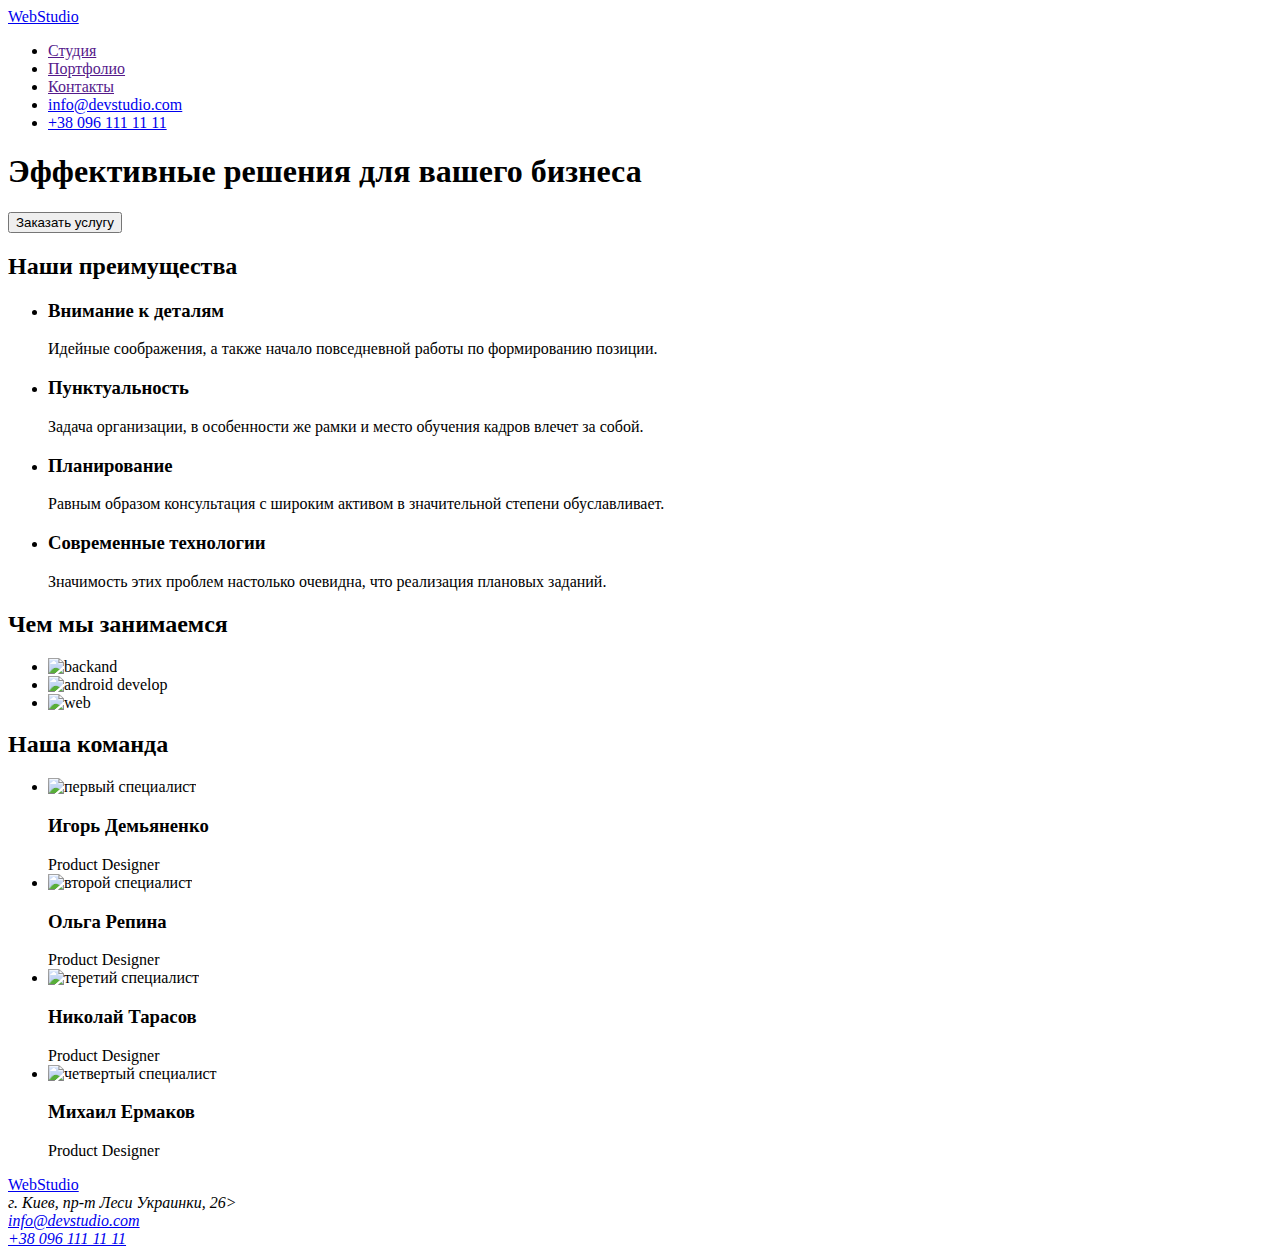
==== index.html @ bafd9f29 "Add files via upload" ====
<!DOCTYPE html>
<html lang="ru">
<head>
    <meta charset="UTF-8">
    <meta http-equiv="X-UA-Compatible" content="IE=edge">
    <meta name="viewport" content="width=device-width, initial-scale=1.0">
    <title>Web Studio</title>
</head>
<body>
    <header>
        <a href="./index.html">WebStudio</a>
        <nav>
            <ul>
                <li><a href="">Студия</a></li>
                <li><a href="">Портфолио</a></li>
                <li><a href="">Контакты</a></li>
                <li lang="en"><a href="mailto:info@devstudio.com">info@devstudio.com</a></li>
                <li><a href="tel:+380961111111">+38 096 111 11 11</a></li>
            </ul>
        </nav>
    </header>

    <main>
        <section>
            <h1>Эффективные решения для вашего бизнеса</h1>
            <button>Заказать услугу</button>
        </section>
        <div>
            <section>
                <h2>Наши преимущества</h2>
                <ul>
                    <li>
                        <h3>Внимание к деталям</h3>
                        Идейные соображения, а также начало повседневной работы по формированию позиции.
                    </li>
                    <li>
                        <h3>Пунктуальность</h3>
                        Задача организации, в особенности же рамки и место обучения кадров влечет за собой.
                    </li>
                    <li>
                        <h3>Планирование</h3>
                        Равным образом консультация с широким активом в значительной степени обуславливает.
                    </li>
                    <li>
                        <h3>Современные технологии</h3>
                        Значимость этих проблем настолько очевидна, что реализация плановых заданий.
                    </li>
                </ul>
            </section>
            
            <section>
                <h2>Чем мы занимаемся</h2>
                <ul>
                    <li><img src="./images/box1.svg" alt="backand" width="370"></li>
                    <li><img src="./images/box2.svg" alt="android develop" width="370"></li>
                    <li><img src="./images/box3.svg" alt="web" width="370"></li>
                </ul>
            </section>
        </div>
        <section>
            <h2>Наша команда</h2>
            <ul>
                <li>
                    <img src="./images/person1.jpg" alt="первый специалист" width="270">
                        <h3>Игорь Демьяненко</h3>
                        Product Designer
                </li>
                <li>
                    <img src="./images/person2.jpg" alt="второй специалист" width="270">
                        <h3>Ольга Репина</h3>
                        Product Designer
                </li>
                <li>
                    <img src="./images/person3.jpg" alt="теретий специалист" width="270">
                        <h3>Николай Тарасов</h3>
                        Product Designer
                </li>
                <li>
                    <img src="./images/person4.jpg" alt="четвертый специалист" width="270">
                        <h3>Михаил Ермаков</h3>
                        Product Designer
                </li>
            </ul>
        </section>
    </main>

    <footer>
        <a href="./index.html">WebStudio</a>
        <address>
             г. Киев, пр-т Леси Украинки, 26>
        </address>
        <address>
            <a href="mailto:info@devstudio.com">info@devstudio.com</a>
        </address>
        <address>
            <a href="tel:+380961111111">+38 096 111 11 11</a>
        </address>
    </footer>
</body>
</html>
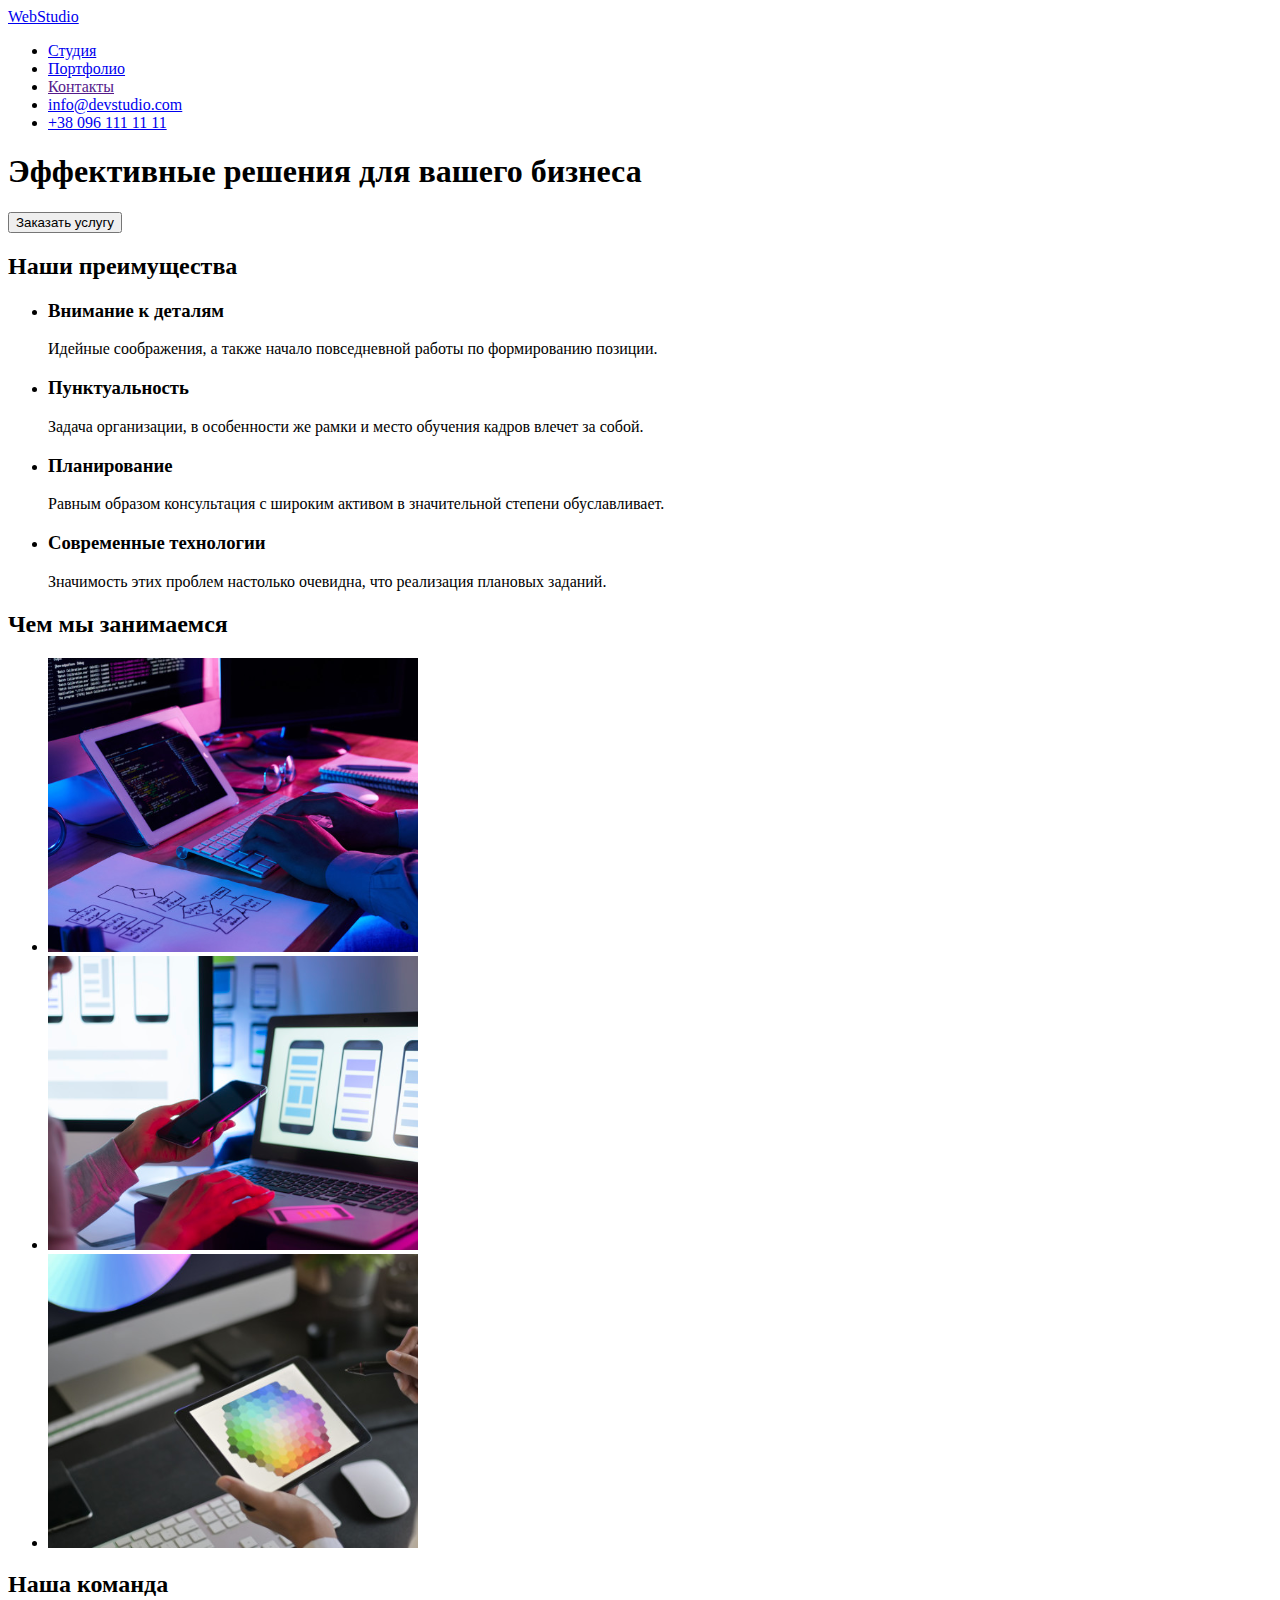
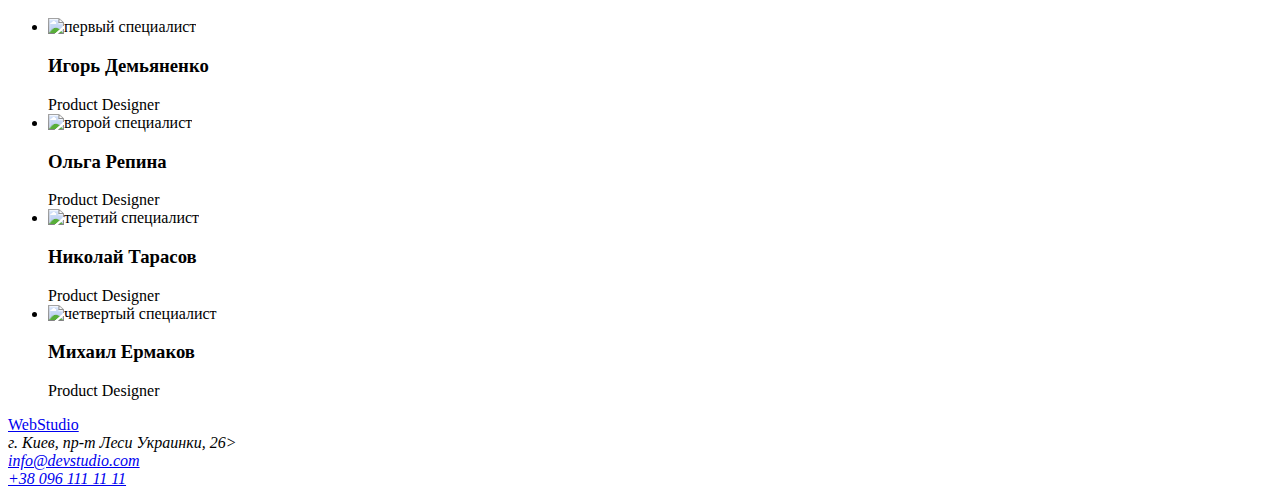
==== commit 3867bbe3: "Разметка двух страниц" ====
--- a/index.html
+++ b/index.html
@@ -4,6 +4,9 @@
     <meta charset="UTF-8">
     <meta http-equiv="X-UA-Compatible" content="IE=edge">
     <meta name="viewport" content="width=device-width, initial-scale=1.0">
+    <link rel="preconnect" href="https://fonts.googleapis.com">
+    <link rel="preconnect" href="https://fonts.gstatic.com" crossorigin>
+    <link href="https://fonts.googleapis.com/css2?family=Raleway:wght@700&family=Roboto:wght@400;500;700;900&display=swap" rel="stylesheet">
     <title>Web Studio</title>
 </head>
 <body>
@@ -11,8 +14,8 @@
         <a href="./index.html">WebStudio</a>
         <nav>
             <ul>
-                <li><a href="">Студия</a></li>
-                <li><a href="">Портфолио</a></li>
+                <li><a href="./index.html">Студия</a></li>
+                <li><a href="./portfolio.html">Портфолио</a></li>
                 <li><a href="">Контакты</a></li>
                 <li lang="en"><a href="mailto:info@devstudio.com">info@devstudio.com</a></li>
                 <li><a href="tel:+380961111111">+38 096 111 11 11</a></li>
@@ -23,7 +26,7 @@
     <main>
         <section>
             <h1>Эффективные решения для вашего бизнеса</h1>
-            <button>Заказать услугу</button>
+            <button type="button">Заказать услугу</button>
         </section>
         <div>
             <section>
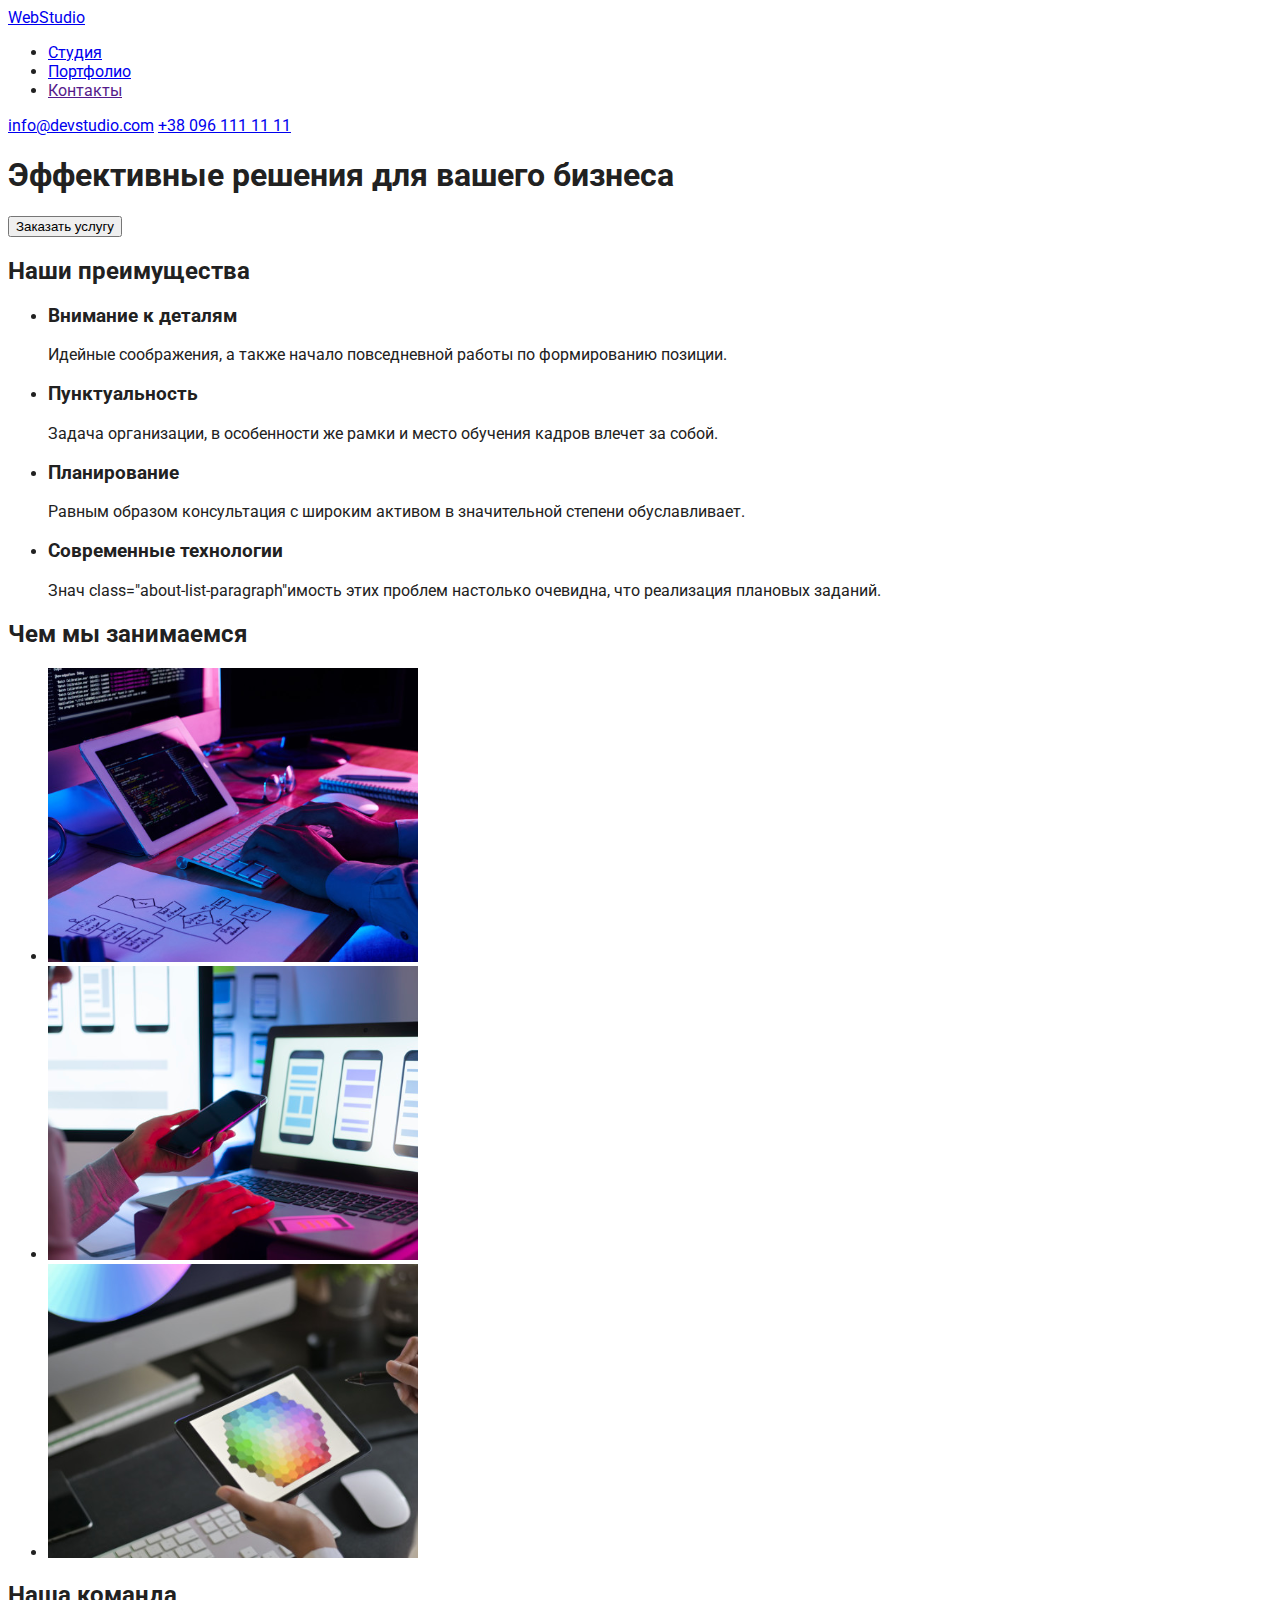
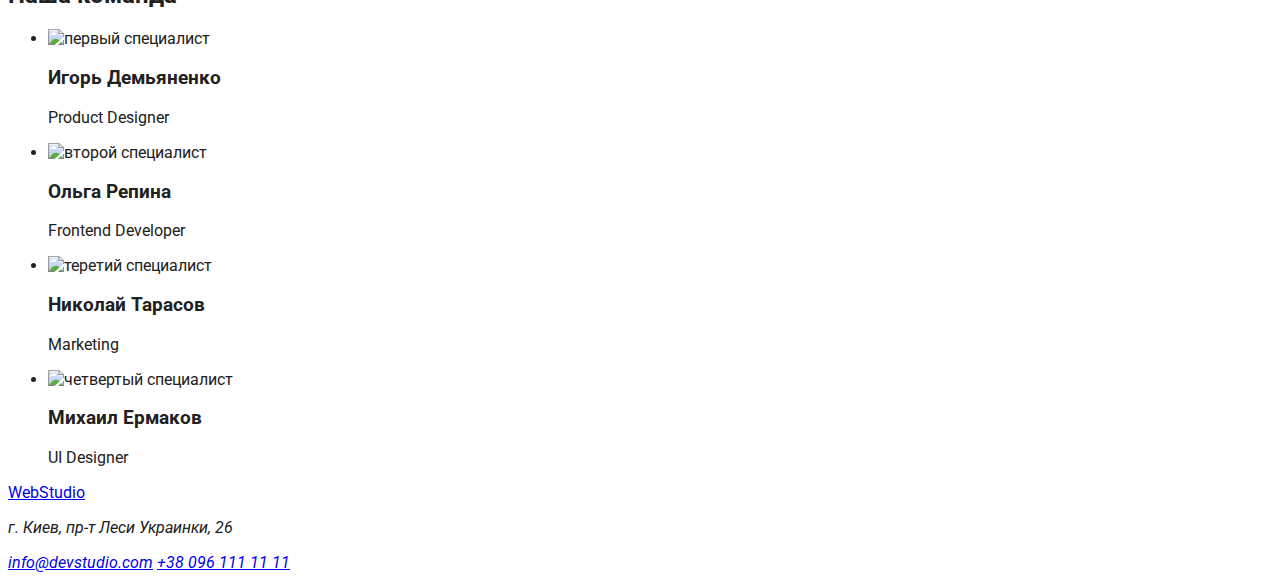
==== commit 69983515: "classes" ====
--- a/index.html
+++ b/index.html
@@ -7,96 +7,93 @@
     <link rel="preconnect" href="https://fonts.googleapis.com">
     <link rel="preconnect" href="https://fonts.gstatic.com" crossorigin>
     <link href="https://fonts.googleapis.com/css2?family=Raleway:wght@700&family=Roboto:wght@400;500;700;900&display=swap" rel="stylesheet">
+    <link rel="stylesheet" href="./css/styles.css">
     <title>Web Studio</title>
 </head>
 <body>
     <header>
-        <a href="./index.html">WebStudio</a>
+        <a href="./index.html" class="logo">Web<span class="logo-item">Studio</span></a>
         <nav>
-            <ul>
-                <li><a href="./index.html">Студия</a></li>
-                <li><a href="./portfolio.html">Портфолио</a></li>
-                <li><a href="">Контакты</a></li>
-                <li lang="en"><a href="mailto:info@devstudio.com">info@devstudio.com</a></li>
-                <li><a href="tel:+380961111111">+38 096 111 11 11</a></li>
+            <ul class="header-list">
+                <li class="header-list-item"><a href="./index.html" class="header-list-link">Студия</a></li>
+                <li class="header-list-item"><a href="./portfolio.html" class="header-list">Портфолио</a></li>
+                <li class="header-list-item"><a href="" class="header-list-link">Контакты</a></li>
             </ul>
         </nav>
+        <a href="mailto:info@devstudio.com" class="header-link">info@devstudio.com</a>
+        <a href="tel:+380961111111" class="header-link">+38 096 111 11 11</a>
     </header>
 
     <main>
-        <section>
-            <h1>Эффективные решения для вашего бизнеса</h1>
-            <button type="button">Заказать услугу</button>
+        <section class="hero">
+            <h1 class="hero-header">Эффективные решения для вашего бизнеса</h1>
+            <button type="button" class="hero-btn">Заказать услугу</button>
         </section>
-        <div>
-            <section>
-                <h2>Наши преимущества</h2>
-                <ul>
-                    <li>
-                        <h3>Внимание к деталям</h3>
-                        Идейные соображения, а также начало повседневной работы по формированию позиции.
+        <div class="qualities">
+            <section class="qualities-sectoin">
+                <h2 class="qualities-header">Наши преимущества</h2>
+                <ul class="qualities-list">
+                    <li class="qualities-list-item">
+                        <h3 class="qualities-list-header">Внимание к деталям</h3>
+                        <p class="qualities-list-paragraph">Идейные соображения, а также начало повседневной работы по формированию позиции.</p>
                     </li>
-                    <li>
-                        <h3>Пунктуальность</h3>
-                        Задача организации, в особенности же рамки и место обучения кадров влечет за собой.
+                    <li class="qualities-list-item">
+                        <h3 class="qualities-list-header">Пунктуальность</h3>
+                        <p class="qualities-list-paragraph">Задача организации, в особенности же рамки и место обучения кадров влечет за собой.</p>
                     </li>
-                    <li>
-                        <h3>Планирование</h3>
-                        Равным образом консультация с широким активом в значительной степени обуславливает.
+                    <li class="qualities-list-item">
+                        <h3 class="qualities-list-header">Планирование</h3>
+                        <p class="qualities-list-paragraph">Равным образом консультация с широким активом в значительной степени обуславливает.</p>
                     </li>
-                    <li>
-                        <h3>Современные технологии</h3>
-                        Значимость этих проблем настолько очевидна, что реализация плановых заданий.
+                    <li class="qualities-list-item">
+                        <h3 class="qualities-list-header">Современные технологии</h3>
+                        <p class="qualities-list-paragraph">Знач class="about-list-paragraph"имость этих проблем настолько очевидна, что реализация плановых заданий.</p>
                     </li>
                 </ul>
             </section>
             
-            <section>
-                <h2>Чем мы занимаемся</h2>
-                <ul>
-                    <li><img src="./images/box1.svg" alt="backand" width="370"></li>
-                    <li><img src="./images/box2.svg" alt="android develop" width="370"></li>
-                    <li><img src="./images/box3.svg" alt="web" width="370"></li>
+            <section class="about">
+                <h2 class="about-header">Чем мы занимаемся</h2>
+                <ul class="about-list">
+                    <li class="about-list-item"><img src="./images/box1.svg" alt="backand" width="370"></li>
+                    <li class="about-list-item"><img src="./images/box2.svg" alt="android develop" width="370"></li>
+                    <li class="about-list-item"><img src="./images/box3.svg" alt="web" width="370"></li>
                 </ul>
             </section>
         </div>
-        <section>
-            <h2>Наша команда</h2>
-            <ul>
-                <li>
+        <section class="team">
+            <h2 class="team-header">Наша команда</h2>
+            <ul class="team-list">
+                <li class="team-list-item">
                     <img src="./images/person1.jpg" alt="первый специалист" width="270">
-                        <h3>Игорь Демьяненко</h3>
-                        Product Designer
+                        <h3 class="team-list-header">Игорь Демьяненко</h3>
+                        <p class="team-list-paragraph">Product Designer</p>
                 </li>
-                <li>
+                <li class="team-list-item">
                     <img src="./images/person2.jpg" alt="второй специалист" width="270">
-                        <h3>Ольга Репина</h3>
-                        Product Designer
+                        <h3 class="team-list-header">Ольга Репина</h3>
+                         <p class="team-list-paragraph">Frontend Developer</p>
                 </li>
-                <li>
+                <li class="team-list-item">
                     <img src="./images/person3.jpg" alt="теретий специалист" width="270">
-                        <h3>Николай Тарасов</h3>
-                        Product Designer
+                        <h3 class="team-list-header">Николай Тарасов</h3>
+                        <p class="team-list-paragraph">Marketing</p>
                 </li>
-                <li>
+                <li class="team-list-item">
                     <img src="./images/person4.jpg" alt="четвертый специалист" width="270">
-                        <h3>Михаил Ермаков</h3>
-                        Product Designer
+                        <h3 class="team-list-header">Михаил Ермаков</h3>
+                        <p class="team-list-paragraph">UI Designer</p>
                 </li>
             </ul>
         </section>
     </main>
 
     <footer>
-        <a href="./index.html">WebStudio</a>
-        <address>
-             г. Киев, пр-т Леси Украинки, 26>
-        </address>
-        <address>
-            <a href="mailto:info@devstudio.com">info@devstudio.com</a>
-        </address>
-        <address>
-            <a href="tel:+380961111111">+38 096 111 11 11</a>
+        <a href="./index.html" class="footer-logo">WebStudio</a>
+        <address class="footer-address">
+            <p class="footer-address-paragraph">г. Киев, пр-т Леси Украинки, 26</p>
+            <a href="mailto:info@devstudio.com" class="footer-address-link">info@devstudio.com</a>
+            <a href="tel:+380961111111" class="footer-address-link">+38 096 111 11 11</a>
         </address>
     </footer>
 </body>
--- a/css/styles.css
+++ b/css/styles.css
@@ -0,0 +1,11 @@
+:root{
+    --header-color: #212121;
+    --accent-color: #2196F3;
+    --paragraph-color: #757575;
+    --contrast-color: #fff;
+}
+
+body{
+    font-family: "Roboto", sans-serif;
+    color: var(--header-color);
+}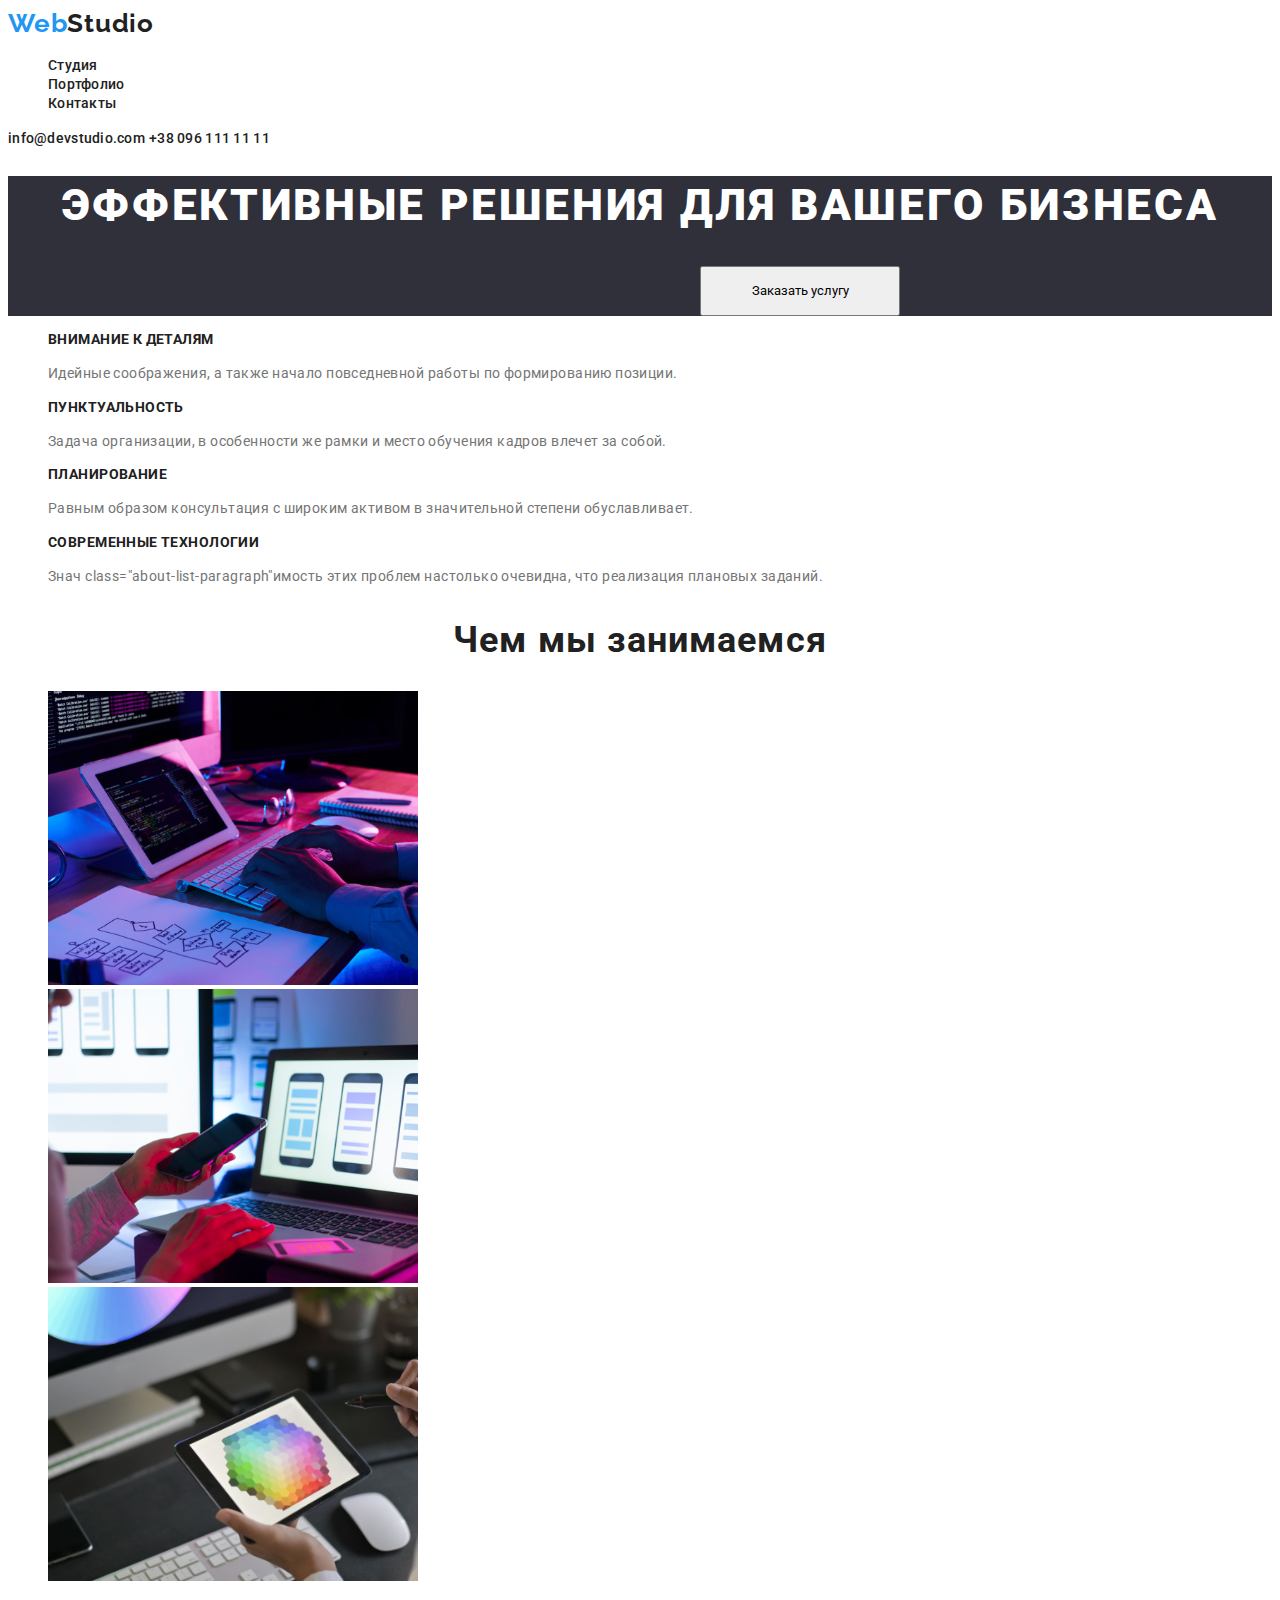
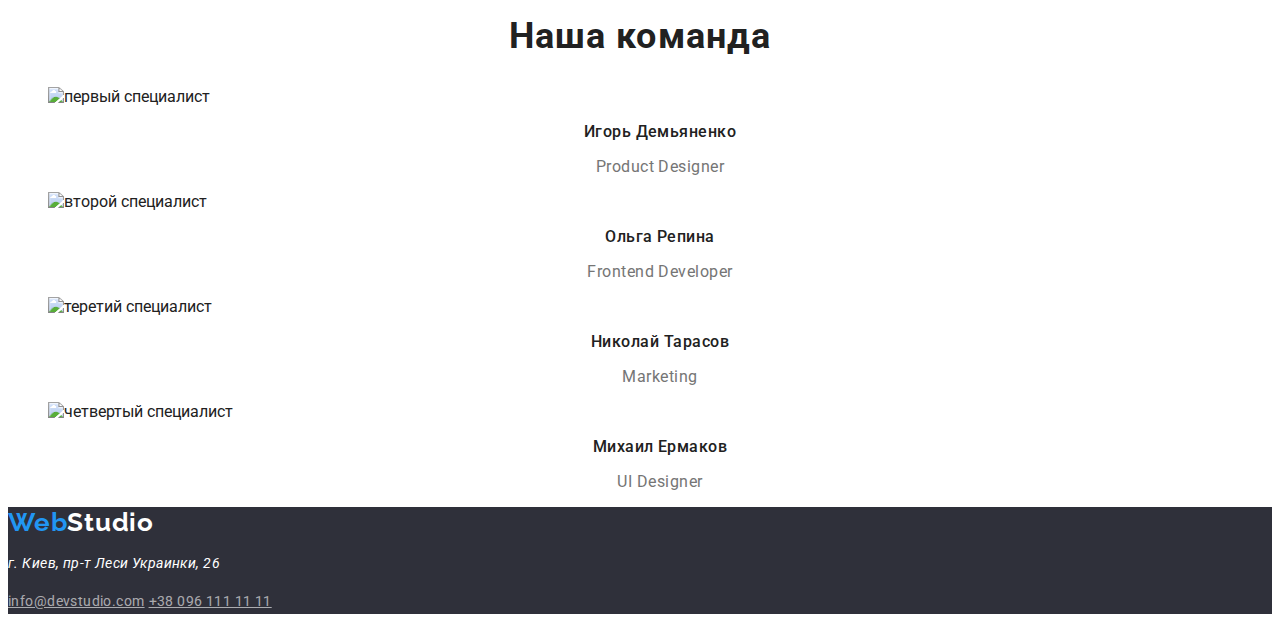
==== commit f85bd71e: "new css" ====
--- a/index.html
+++ b/index.html
@@ -11,12 +11,12 @@
     <title>Web Studio</title>
 </head>
 <body>
-    <header>
-        <a href="./index.html" class="logo">Web<span class="logo-item">Studio</span></a>
+    <header class="header">
+        <a href="./index.html" class="logo"><span class="logo-item">Web</span>Studio</a>
         <nav>
             <ul class="header-list">
                 <li class="header-list-item"><a href="./index.html" class="header-list-link">Студия</a></li>
-                <li class="header-list-item"><a href="./portfolio.html" class="header-list">Портфолио</a></li>
+                <li class="header-list-item"><a href="./portfolio.html" class="header-list-link">Портфолио</a></li>
                 <li class="header-list-item"><a href="" class="header-list-link">Контакты</a></li>
             </ul>
         </nav>
@@ -31,7 +31,7 @@
         </section>
         <div class="qualities">
             <section class="qualities-sectoin">
-                <h2 class="qualities-header">Наши преимущества</h2>
+                <h2 class="entry-title">Наши преимущества</h2>
                 <ul class="qualities-list">
                     <li class="qualities-list-item">
                         <h3 class="qualities-list-header">Внимание к деталям</h3>
@@ -88,13 +88,13 @@
         </section>
     </main>
 
-    <footer>
-        <a href="./index.html" class="footer-logo">WebStudio</a>
+    <footer class="footer">
+        <a href="./index.html" class="footer-logo"><span class="footer-logo-item">Web</span>Studio</a>
         <address class="footer-address">
-            <p class="footer-address-paragraph">г. Киев, пр-т Леси Украинки, 26</p>
-            <a href="mailto:info@devstudio.com" class="footer-address-link">info@devstudio.com</a>
-            <a href="tel:+380961111111" class="footer-address-link">+38 096 111 11 11</a>
+            <p>г. Киев, пр-т Леси Украинки, 26</p>
         </address>
+        <a href="mailto:info@devstudio.com" class="footer-link">info@devstudio.com</a>
+        <a href="tel:+380961111111" class="footer-link">+38 096 111 11 11</a>
     </footer>
 </body>
 </html>--- a/css/styles.css
+++ b/css/styles.css
@@ -8,4 +8,178 @@
 body{
     font-family: "Roboto", sans-serif;
     color: var(--header-color);
-}+}
+
+/* --------------- HEADER------------------ */
+
+.logo{
+    font-family: 'Raleway';
+    font-weight: 700;
+    font-size: 26px;
+    line-height: 1.19;
+    text-decoration: none;
+    letter-spacing: 0.03em;
+    color: var(--header-color);
+}
+
+.logo-item{
+    color: var(--accent-color);
+}
+
+.header-list-item{
+    list-style-type: none;
+}
+
+.header-list-link, .header-link {
+    font-weight: 500;
+    font-size: 14px;
+    line-height: 1.14;
+    letter-spacing: 0.02em;
+    text-decoration: none;
+    color: var(--header-color);
+}
+
+.header-list-link:hover, .header-link:hover{
+    color: var(--accent-color);
+}
+
+/* --------------- MAIN------------------ */
+
+/* ------- HERO--------- */
+
+.hero{
+    background-color: #2F303A;
+}
+
+.hero-header{
+    font-weight: 900;
+    font-size: 44px;
+    line-height: 1.36;
+    text-align: center;
+    letter-spacing: 0.06em;
+    text-transform: uppercase;
+    color: var(--contrast-color);
+}
+
+.hero-btn{
+    font-family: inherit;
+    position: sticky;
+    width: 200px;
+    height: 50px;
+    left: 700px;
+    top: 430px;
+}
+
+/* ------- QUALITIES--------- */
+
+.entry-title {
+    border: 0;
+    clip: rect(0 0 0 0);
+    height: 1px;
+    margin: -1px;
+    overflow: hidden;
+    padding: 0;
+    position: absolute;
+    width: 1px
+}
+
+.qualities-list-item {
+    list-style-type: none;
+}
+
+.qualities-list-header{
+    font-weight: 700;
+    font-size: 14px;
+    line-height: 1.14;
+    letter-spacing: 0.03em;
+    text-transform: uppercase;
+    color: var(--header-color);
+}
+
+.qualities-list-paragraph{
+    font-size: 14px;
+    line-height: 1.71;
+    letter-spacing: 0.03em;
+    color: var(--paragraph-color);
+}
+
+/* ------- ABOUT--------- */
+
+.about-header{
+    font-weight: 700;
+    font-size: 36px;
+    line-height: 1.17;
+    text-align: center;
+    letter-spacing: 0.03em;
+    color: var(--header-color);
+}
+
+.about-list-item{
+    list-style-type: none;
+}
+
+/* ------- TEAM--------- */
+
+.team-header{
+    font-weight: 700;
+    font-size: 36px;
+    line-height: 1.17;
+    text-align: center;
+    letter-spacing: 0.03em;
+    color: var(--header-color);
+}
+
+.team-list-item{
+    list-style-type: none;
+}
+
+.team-list-header{
+font-weight: 500;
+font-size: 16px;
+line-height: 1.19;
+text-align: center;
+letter-spacing: 0.03em;
+color: var(--header-color);
+}
+
+.team-list-paragraph{
+    font-size: 16px;
+    line-height: 1.19;
+    text-align: center;
+    letter-spacing: 0.03em;
+    color: var(--paragraph-color);
+}
+
+/* --------------- FOOTER------------------ */
+
+.footer{
+    background-color: #2F303A;
+}
+
+.footer-address{
+    font-size: 14px;
+    line-height: 1.71;
+    letter-spacing: 0.03em;
+    color: var(--contrast-color);
+}
+
+.footer-link{
+    font-size: 14px;
+    line-height: 1.71;
+    letter-spacing: 0.03em;
+    color: rgba(255, 255, 255, 0.6);
+}
+
+.footer-logo {
+    font-family: 'Raleway';
+    font-weight: 700;
+    font-size: 26px;
+    line-height: 1.19;
+    text-decoration: none;
+    letter-spacing: 0.03em;
+    color: var(--contrast-color);
+}
+
+.footer-logo-item {
+    color: var(--accent-color);
+}
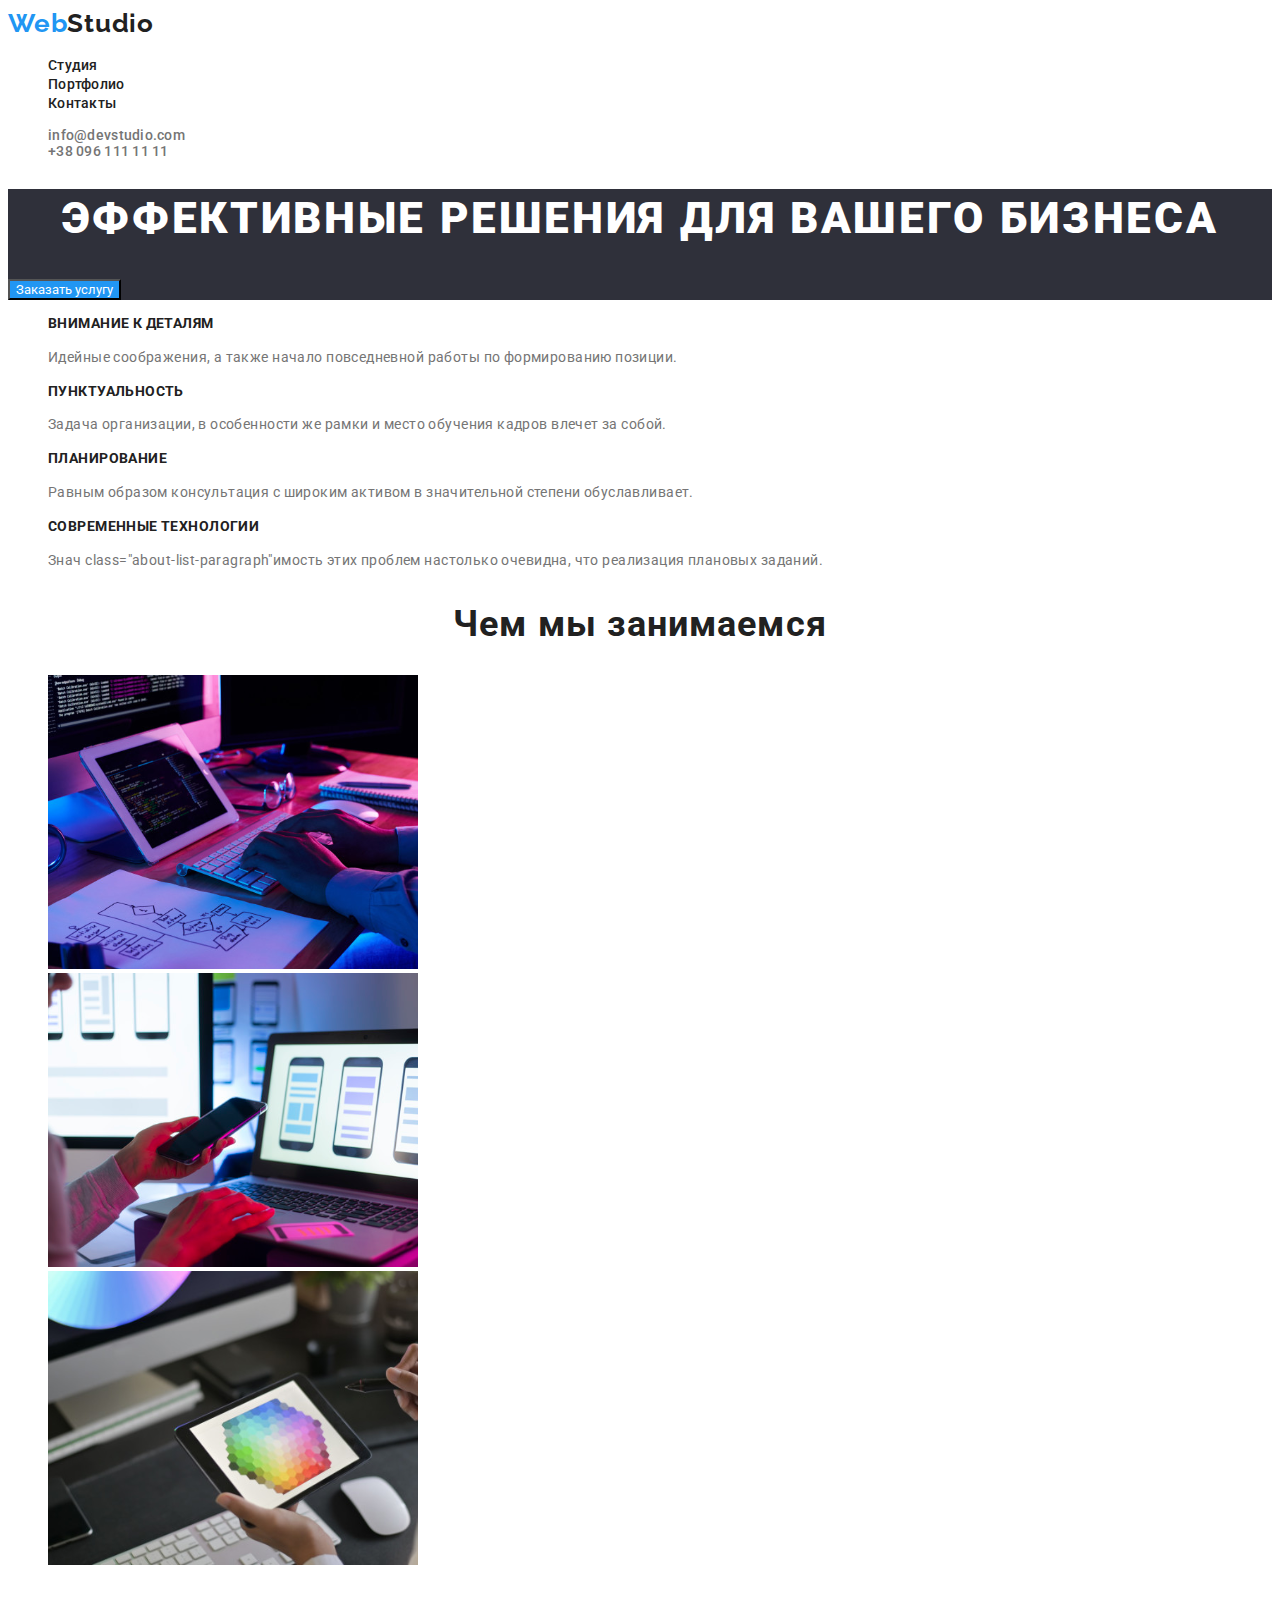
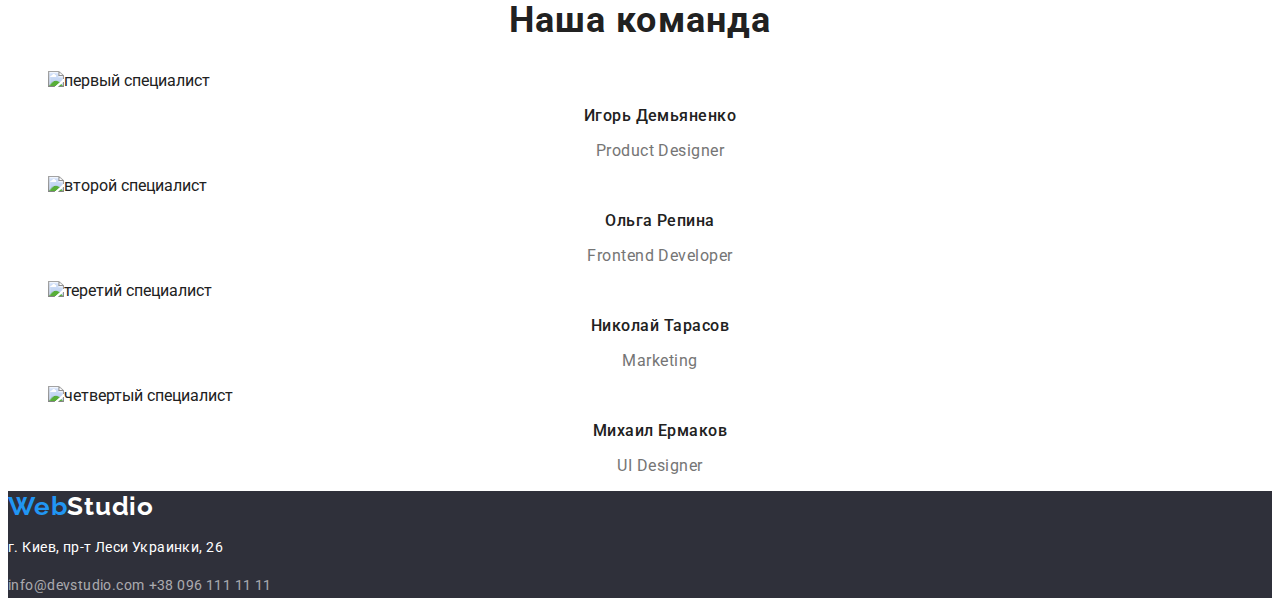
==== commit 82be2146: "metor edits" ====
--- a/index.html
+++ b/index.html
@@ -1,100 +1,122 @@
 <!DOCTYPE html>
 <html lang="ru">
-<head>
-    <meta charset="UTF-8">
-    <meta http-equiv="X-UA-Compatible" content="IE=edge">
-    <meta name="viewport" content="width=device-width, initial-scale=1.0">
-    <link rel="preconnect" href="https://fonts.googleapis.com">
-    <link rel="preconnect" href="https://fonts.gstatic.com" crossorigin>
-    <link href="https://fonts.googleapis.com/css2?family=Raleway:wght@700&family=Roboto:wght@400;500;700;900&display=swap" rel="stylesheet">
-    <link rel="stylesheet" href="./css/styles.css">
+  <head>
+    <meta charset="UTF-8" />
+    <meta http-equiv="X-UA-Compatible" content="IE=edge" />
+    <meta name="viewport" content="width=device-width, initial-scale=1.0" />
+    <link rel="preconnect" href="https://fonts.googleapis.com" />
+    <link rel="preconnect" href="https://fonts.gstatic.com" crossorigin />
+    <link
+      href="https://fonts.googleapis.com/css2?family=Raleway:wght@700&family=Roboto:wght@400;500;700;900&display=swap"
+      rel="stylesheet"
+    />
+    <link rel="stylesheet" href="./css/styles.css" />
     <title>Web Studio</title>
-</head>
-<body>
+  </head>
+  <body>
     <header class="header">
-        <a href="./index.html" class="logo"><span class="logo-item">Web</span>Studio</a>
-        <nav>
-            <ul class="header-list">
-                <li class="header-list-item"><a href="./index.html" class="header-list-link">Студия</a></li>
-                <li class="header-list-item"><a href="./portfolio.html" class="header-list-link">Портфолио</a></li>
-                <li class="header-list-item"><a href="" class="header-list-link">Контакты</a></li>
-            </ul>
-        </nav>
-        <a href="mailto:info@devstudio.com" class="header-link">info@devstudio.com</a>
-        <a href="tel:+380961111111" class="header-link">+38 096 111 11 11</a>
+      <a href="./index.html" class="logo"><span class="logo-item">Web</span>Studio</a>
+      <nav>
+        <ul class="header-list">
+          <li class="header-list-item">
+            <a href="./index.html" class="header-list-link">Студия</a>
+          </li>
+          <li class="header-list-item">
+            <a href="./portfolio.html" class="header-list-link">Портфолио</a>
+          </li>
+          <li class="header-list-item"><a href="" class="header-list-link">Контакты</a></li>
+        </ul>
+      </nav>
+      <ul class="address-list">
+          <li class="address-list-item"><a href="mailto:info@devstudio.com" class="address-list-item">info@devstudio.com</a></li>
+          <li class="address-list-item"><a href="tel:+380961111111" class="address-list-item">+38 096 111 11 11</a></li>
+      </ul>
     </header>
 
     <main>
-        <section class="hero">
-            <h1 class="hero-header">Эффективные решения для вашего бизнеса</h1>
-            <button type="button" class="hero-btn">Заказать услугу</button>
+      <section class="hero">
+        <h1 class="hero-header">Эффективные решения для вашего бизнеса</h1>
+        <button type="button" class="hero-btn">Заказать услугу</button>
+      </section>
+      <div class="qualities">
+        <section class="qualities-sectoin">
+          <h2 class="entry-title">Наши преимущества</h2>
+          <ul class="qualities-list">
+            <li class="qualities-list-item">
+              <h3 class="qualities-list-header">Внимание к деталям</h3>
+              <p class="qualities-list-paragraph">
+                Идейные соображения, а также начало повседневной работы по формированию позиции.
+              </p>
+            </li>
+            <li class="qualities-list-item">
+              <h3 class="qualities-list-header">Пунктуальность</h3>
+              <p class="qualities-list-paragraph">
+                Задача организации, в особенности же рамки и место обучения кадров влечет за собой.
+              </p>
+            </li>
+            <li class="qualities-list-item">
+              <h3 class="qualities-list-header">Планирование</h3>
+              <p class="qualities-list-paragraph">
+                Равным образом консультация с широким активом в значительной степени обуславливает.
+              </p>
+            </li>
+            <li class="qualities-list-item">
+              <h3 class="qualities-list-header">Современные технологии</h3>
+              <p class="qualities-list-paragraph">
+                Знач class="about-list-paragraph"имость этих проблем настолько очевидна, что
+                реализация плановых заданий.
+              </p>
+            </li>
+          </ul>
         </section>
-        <div class="qualities">
-            <section class="qualities-sectoin">
-                <h2 class="entry-title">Наши преимущества</h2>
-                <ul class="qualities-list">
-                    <li class="qualities-list-item">
-                        <h3 class="qualities-list-header">Внимание к деталям</h3>
-                        <p class="qualities-list-paragraph">Идейные соображения, а также начало повседневной работы по формированию позиции.</p>
-                    </li>
-                    <li class="qualities-list-item">
-                        <h3 class="qualities-list-header">Пунктуальность</h3>
-                        <p class="qualities-list-paragraph">Задача организации, в особенности же рамки и место обучения кадров влечет за собой.</p>
-                    </li>
-                    <li class="qualities-list-item">
-                        <h3 class="qualities-list-header">Планирование</h3>
-                        <p class="qualities-list-paragraph">Равным образом консультация с широким активом в значительной степени обуславливает.</p>
-                    </li>
-                    <li class="qualities-list-item">
-                        <h3 class="qualities-list-header">Современные технологии</h3>
-                        <p class="qualities-list-paragraph">Знач class="about-list-paragraph"имость этих проблем настолько очевидна, что реализация плановых заданий.</p>
-                    </li>
-                </ul>
-            </section>
-            
-            <section class="about">
-                <h2 class="about-header">Чем мы занимаемся</h2>
-                <ul class="about-list">
-                    <li class="about-list-item"><img src="./images/box1.svg" alt="backand" width="370"></li>
-                    <li class="about-list-item"><img src="./images/box2.svg" alt="android develop" width="370"></li>
-                    <li class="about-list-item"><img src="./images/box3.svg" alt="web" width="370"></li>
-                </ul>
-            </section>
-        </div>
-        <section class="team">
-            <h2 class="team-header">Наша команда</h2>
-            <ul class="team-list">
-                <li class="team-list-item">
-                    <img src="./images/person1.jpg" alt="первый специалист" width="270">
-                        <h3 class="team-list-header">Игорь Демьяненко</h3>
-                        <p class="team-list-paragraph">Product Designer</p>
-                </li>
-                <li class="team-list-item">
-                    <img src="./images/person2.jpg" alt="второй специалист" width="270">
-                        <h3 class="team-list-header">Ольга Репина</h3>
-                         <p class="team-list-paragraph">Frontend Developer</p>
-                </li>
-                <li class="team-list-item">
-                    <img src="./images/person3.jpg" alt="теретий специалист" width="270">
-                        <h3 class="team-list-header">Николай Тарасов</h3>
-                        <p class="team-list-paragraph">Marketing</p>
-                </li>
-                <li class="team-list-item">
-                    <img src="./images/person4.jpg" alt="четвертый специалист" width="270">
-                        <h3 class="team-list-header">Михаил Ермаков</h3>
-                        <p class="team-list-paragraph">UI Designer</p>
-                </li>
-            </ul>
+
+        <section class="about">
+          <h2 class="about-header">Чем мы занимаемся</h2>
+          <ul class="about-list">
+            <li class="about-list-item">
+              <img src="./images/box1.svg" alt="backand" width="370" />
+            </li>
+            <li class="about-list-item">
+              <img src="./images/box2.svg" alt="android develop" width="370" />
+            </li>
+            <li class="about-list-item"><img src="./images/box3.svg" alt="web" width="370" /></li>
+          </ul>
         </section>
+      </div>
+      <section class="team">
+        <h2 class="team-header">Наша команда</h2>
+        <ul class="team-list">
+          <li class="team-list-item">
+            <img src="./images/person1.jpg" alt="первый специалист" width="270" />
+            <h3 class="team-list-header">Игорь Демьяненко</h3>
+            <p class="team-list-paragraph">Product Designer</p>
+          </li>
+          <li class="team-list-item">
+            <img src="./images/person2.jpg" alt="второй специалист" width="270" />
+            <h3 class="team-list-header">Ольга Репина</h3>
+            <p class="team-list-paragraph">Frontend Developer</p>
+          </li>
+          <li class="team-list-item">
+            <img src="./images/person3.jpg" alt="теретий специалист" width="270" />
+            <h3 class="team-list-header">Николай Тарасов</h3>
+            <p class="team-list-paragraph">Marketing</p>
+          </li>
+          <li class="team-list-item">
+            <img src="./images/person4.jpg" alt="четвертый специалист" width="270" />
+            <h3 class="team-list-header">Михаил Ермаков</h3>
+            <p class="team-list-paragraph">UI Designer</p>
+          </li>
+        </ul>
+      </section>
     </main>
 
     <footer class="footer">
-        <a href="./index.html" class="footer-logo"><span class="footer-logo-item">Web</span>Studio</a>
-        <address class="footer-address">
-            <p>г. Киев, пр-т Леси Украинки, 26</p>
-        </address>
-        <a href="mailto:info@devstudio.com" class="footer-link">info@devstudio.com</a>
-        <a href="tel:+380961111111" class="footer-link">+38 096 111 11 11</a>
+      <a href="./index.html" class="footer-logo"><span class="footer-logo-item">Web</span>Studio</a>
+      <address class="footer-address">
+        <p>г. Киев, пр-т Леси Украинки, 26</p>
+      </address>
+      <a href="mailto:info@devstudio.com" class="footer-link">info@devstudio.com</a>
+      <a href="tel:+380961111111" class="footer-link">+38 096 111 11 11</a>
     </footer>
-</body>
-</html>+  </body>
+</html>
--- a/css/styles.css
+++ b/css/styles.css
@@ -3,6 +3,10 @@
     --accent-color: #2196F3;
     --paragraph-color: #757575;
     --contrast-color: #fff;
+    --backgroung-color: #2F303A;
+    --footer-link: rgba(255, 255, 255, 0.6);
+    --portfolio-btns: #F5F4FA;
+    --btn-hover: #188CE8;
 }
 
 body{
@@ -26,11 +30,13 @@
     color: var(--accent-color);
 }
 
-.header-list-item{
+.header-list-item, .qualities-list-item,
+.about-list-item,
+.team-list-item, .address-list-item {
     list-style-type: none;
 }
 
-.header-list-link, .header-link {
+.header-list-link {
     font-weight: 500;
     font-size: 14px;
     line-height: 1.14;
@@ -39,7 +45,17 @@
     color: var(--header-color);
 }
 
-.header-list-link:hover, .header-link:hover{
+.address-list-item{
+    font-weight: 500;
+    font-size: 14px;
+    line-height: 1.14;
+    letter-spacing: 0.02em;
+    text-decoration: none;
+    color: var(--paragraph-color);
+}
+
+.header-list-link:hover, .address-list-item:hover, .header-list-link:focus,
+.address-list-itemk:focus{
     color: var(--accent-color);
 }
 
@@ -48,7 +64,7 @@
 /* ------- HERO--------- */
 
 .hero{
-    background-color: #2F303A;
+    background-color: var(--backgroung-color);
 }
 
 .hero-header{
@@ -63,11 +79,13 @@
 
 .hero-btn{
     font-family: inherit;
-    position: sticky;
-    width: 200px;
-    height: 50px;
-    left: 700px;
-    top: 430px;
+    color: var(--contrast-color);
+    background-color: var(--accent-color);
+    cursor: pointer;
+}
+
+.hero-btn:hover, .hero-btn:focus{
+    background-color: var(--btn-hover);
 }
 
 /* ------- QUALITIES--------- */
@@ -83,9 +101,6 @@
     width: 1px
 }
 
-.qualities-list-item {
-    list-style-type: none;
-}
 
 .qualities-list-header{
     font-weight: 700;
@@ -93,7 +108,6 @@
     line-height: 1.14;
     letter-spacing: 0.03em;
     text-transform: uppercase;
-    color: var(--header-color);
 }
 
 .qualities-list-paragraph{
@@ -111,12 +125,8 @@
     line-height: 1.17;
     text-align: center;
     letter-spacing: 0.03em;
-    color: var(--header-color);
-}
-
-.about-list-item{
-    list-style-type: none;
-}
+}
+
 
 /* ------- TEAM--------- */
 
@@ -126,11 +136,6 @@
     line-height: 1.17;
     text-align: center;
     letter-spacing: 0.03em;
-    color: var(--header-color);
-}
-
-.team-list-item{
-    list-style-type: none;
 }
 
 .team-list-header{
@@ -139,7 +144,6 @@
 line-height: 1.19;
 text-align: center;
 letter-spacing: 0.03em;
-color: var(--header-color);
 }
 
 .team-list-paragraph{
@@ -153,11 +157,12 @@
 /* --------------- FOOTER------------------ */
 
 .footer{
-    background-color: #2F303A;
+    background-color: var(--backgroung-color);
 }
 
 .footer-address{
     font-size: 14px;
+    font-style: normal;
     line-height: 1.71;
     letter-spacing: 0.03em;
     color: var(--contrast-color);
@@ -167,7 +172,12 @@
     font-size: 14px;
     line-height: 1.71;
     letter-spacing: 0.03em;
-    color: rgba(255, 255, 255, 0.6);
+    color: var(--footer-link);
+    text-decoration: none;
+}
+
+.footer-link:hover,.footer-link:focus  {
+    color: var(--accent-color);
 }
 
 .footer-logo {
@@ -183,3 +193,40 @@
 .footer-logo-item {
     color: var(--accent-color);
 }
+
+/* ------------------------------- PORTFOLIO-------------------------------------- */
+
+/* --------------- CHOICE FILTER------------------ */
+
+.filter-list-item, .product-list-item{
+    list-style-type: none;
+}
+
+.filter-list-btn{
+    font-family: inherit;
+    background-color: var(--portfolio-btns);
+    cursor: pointer;
+}
+
+.filter-list-btn:hover, .filter-list-btn:focus {
+    font-family: inherit;
+    background-color: var(--accent-color);
+    color: var(--contrast-color);
+}
+
+/* --------------- PRODUCT------------------ */
+
+.product-list-header{
+    font-weight: 700;
+    font-size: 18px;
+    line-height: 2;
+    letter-spacing: 0.06em;
+}
+
+.product-list-paragraph{
+    font-size: 16px;
+    line-height: 1.88;
+    letter-spacing: 0.03em;
+    color: var(--paragraph-color);
+}
+
